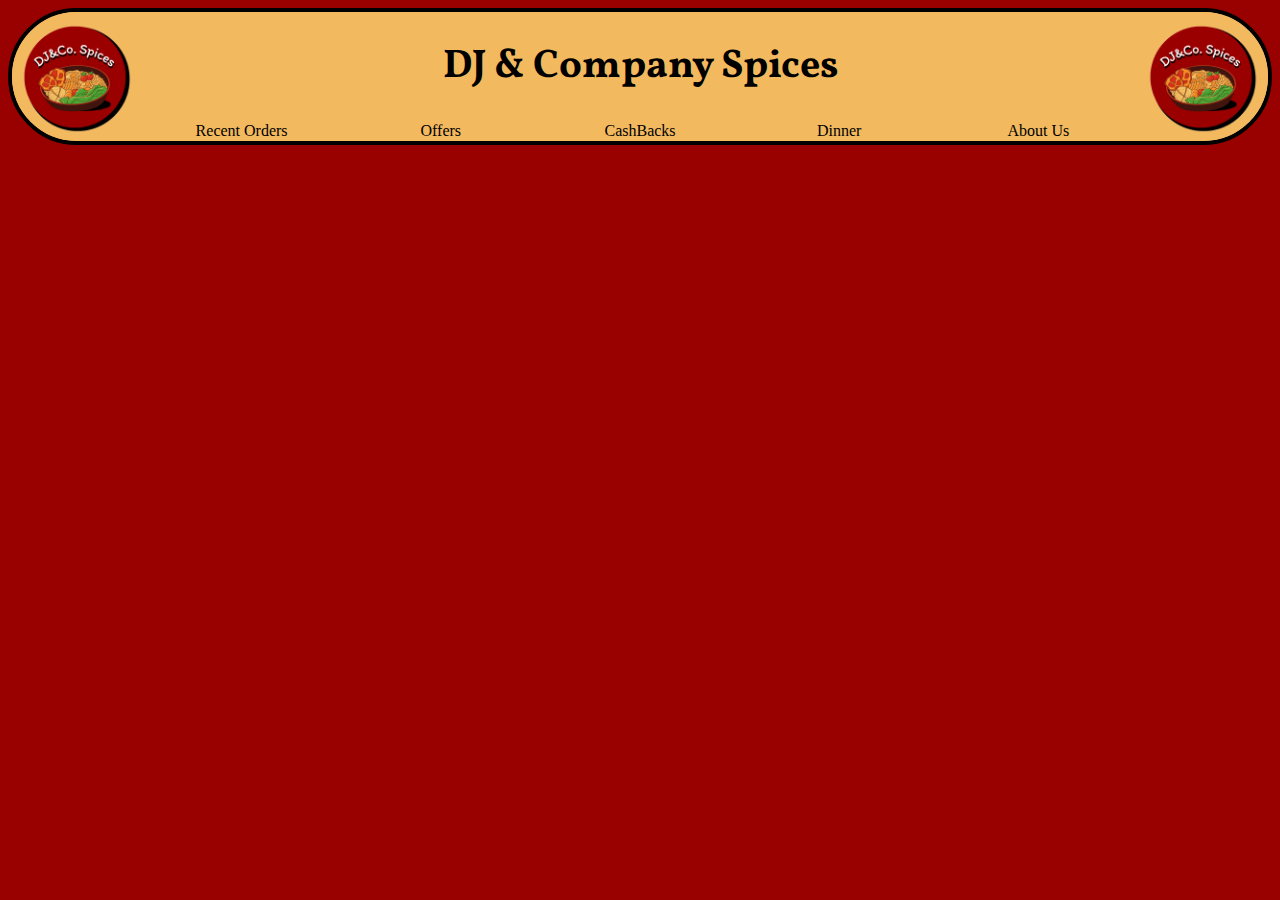
==== index.html @ e6bac528 "Add files via upload" ====
<!DOCTYPE html>
<html lang="en">
  <head>
    <meta charset="UTF-8" />
    <meta name="viewport" content="width=device-width, initial-scale=1.0" />
    <title>Anitque Libaas</title>
    <!-- StyleSheet -->
    <link rel="stylesheet" href="/style.css" />
    <!-- Font -->
    <link rel="preconnect" href="https://fonts.googleapis.com" />
    <link rel="preconnect" href="https://fonts.gstatic.com" crossorigin />
    <link
      href="https://fonts.googleapis.com/css2?family=Vollkorn:ital,wght@0,400..900;1,400..900&display=swap"
      rel="stylesheet"
    />
  </head>
  <body>
    <header>
      <div class="navbar">
        <div class="logo-item">
          <img class="logo" src="/ logo.png" draggable="false"/>
        </div>
        <div class="label-item">
          <h1>DJ & Company Spices</h1>
          <div class="label-buttons-container">
            <a class="label-buttons" href="/index.html">Recent Orders</a>
            <a class="label-buttons" href="/index.html">Offers</a>
            <a class="label-buttons" href="/index.html">CashBacks</a>
            <a class="label-buttons" href="/index.html">Dinner</a>
            <a class="label-buttons" href="/index.html">About Us</a>
          </div>
        </div>
        <div class="logo-item">
          <img class="logo" src="/ logo.png" draggable="false"/>
        </div>
      </div>
    </header>
  </body>
</html>
---- style.css ----
body{
    background-color: #990000;
}
.navbar{
    border: solid;
    border-width: 4px;
    display: flex;
    background-color: #F3B95F;
    border-radius: 80px;

}
.logo-item{
    flex: 0;

    padding: 5px;
    padding-bottom: 0px;
    background-color: #F3B95F;
    border-radius: 80px;
}
.logo{
    /* border: ; */
    border-radius: 500px;
    border-width: 10px;
    width: 120px;
    height: auto;
    animation: rotate 5s linear infinite;
}
@keyframes rotate-hover {
    from {
      transform: rotate(0deg);
    }
    to {
      transform: rotate(0deg);
    }
  }
@keyframes rotate {
    from {
      transform: rotate(0deg);
    }
    to {
      transform: rotate(360deg);
    }
  }
h1{
    font-family: "vollkorn",serif;
    font-size: 40px;
}
.logo:hover{
    cursor: pointer;
    animation: rotate-hover 5s linear infinite;
}

.label-buttons-container{
    display: flex;
}
a{
    text-decoration: none;
    color: black;
}
a:hover{
    font-size: x-large;
    font-weight: 200px;
}
.label-buttons{
    flex: 1;
}

.label-item{
    text-align: center;
    flex: 9;
}
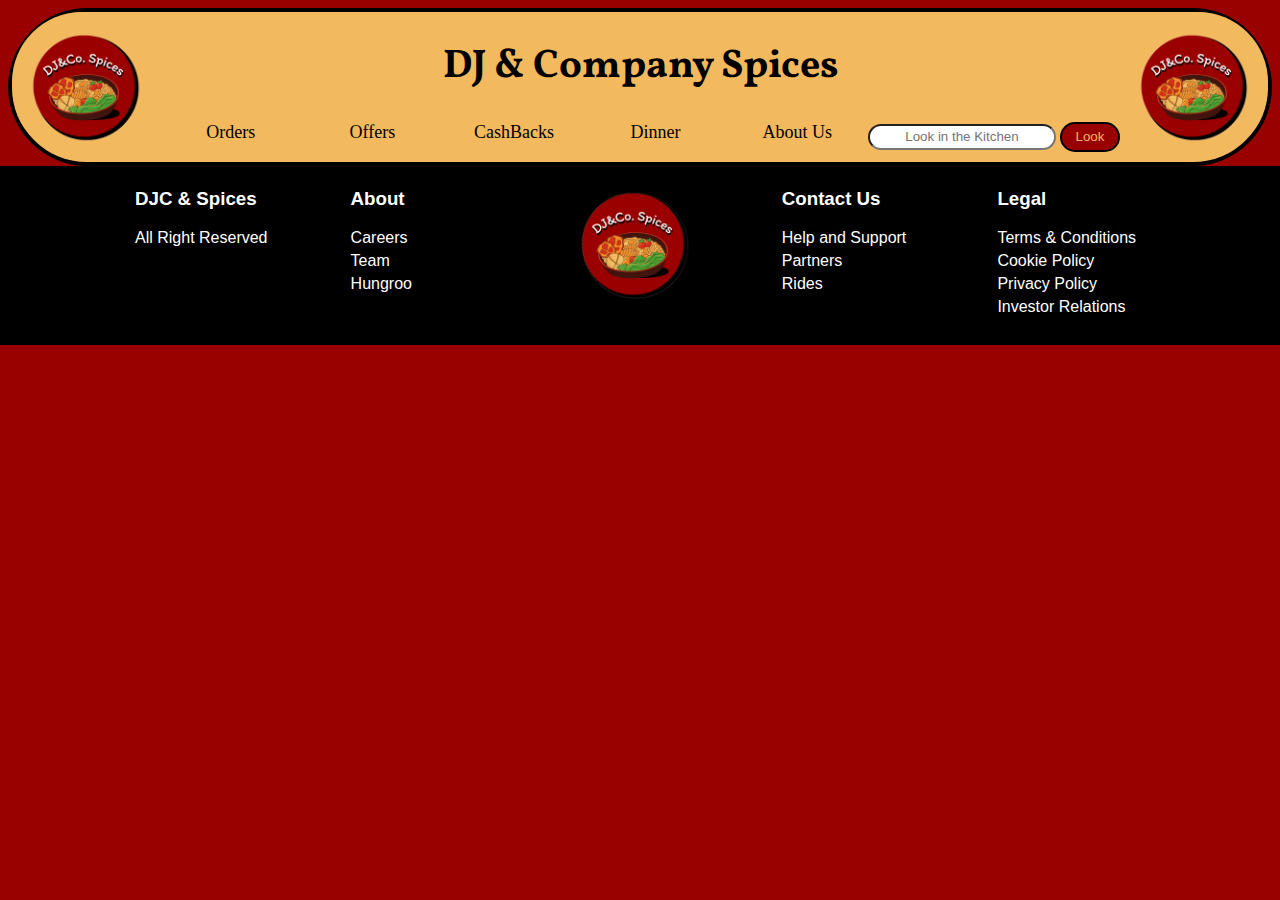
==== commit a652ca75: "Add files via upload" ====
--- a/index.html
+++ b/index.html
@@ -23,11 +23,15 @@
         <div class="label-item">
           <h1>DJ & Company Spices</h1>
           <div class="label-buttons-container">
-            <a class="label-buttons" href="/index.html">Recent Orders</a>
+            <a class="label-buttons" href="/index.html">Orders</a>
             <a class="label-buttons" href="/index.html">Offers</a>
             <a class="label-buttons" href="/index.html">CashBacks</a>
             <a class="label-buttons" href="/index.html">Dinner</a>
             <a class="label-buttons" href="/index.html">About Us</a>
+            <div class="label-items">
+              <input type="text" placeholder="Look in the Kitchen" class="search">
+              <button class="search-button">Look</button>
+            </div>
           </div>
         </div>
         <div class="logo-item">
@@ -35,5 +39,43 @@
         </div>
       </div>
     </header>
+    <footer>
+      <div class="footer-items-container">
+        <div class="footer-items">
+          <h3>DJC & Spices</h3>
+          <div class="items">All Right Reserved</div>
+        </div>
+
+        <div class="footer-items">
+          <h3>About</h3>
+          <div class="items">Careers</div>
+          <div class="items">Team</div>
+          <div class="items">Hungroo</div>
+        </div>
+
+        <div class="footer-items">
+          <div class="logo-item" style="background-color: black;">
+            <img id="footer-logo" src="/ logo.png" draggable="false"/>
+          </div>
+  
+        </div>
+        
+
+        <div class="footer-items">
+          <h3>Contact Us</h3>
+          <div class="items">Help and Support</div>
+          <div class="items">Partners</div>
+          <div class="items">Rides</div>
+        </div>
+
+        <div class="footer-items">
+          <h3>Legal</h3>
+          <div class="items">Terms & Conditions</div>
+          <div class="items">Cookie Policy</div>
+          <div class="items">Privacy Policy</div>
+          <div class="items">Investor Relations</div>
+        </div>
+      </div>
+    </footer>
   </body>
 </html>
--- a/style.css
+++ b/style.css
@@ -2,17 +2,18 @@
     background-color: #990000;
 }
 .navbar{
+    /* position: relative; */
     border: solid;
     border-width: 4px;
     display: flex;
     background-color: #F3B95F;
     border-radius: 80px;
-
+    padding-bottom: 10px;
 }
 .logo-item{
     flex: 0;
 
-    padding: 5px;
+    padding: 14px;
     padding-bottom: 0px;
     background-color: #F3B95F;
     border-radius: 80px;
@@ -25,7 +26,7 @@
     height: auto;
     animation: rotate 5s linear infinite;
 }
-@keyframes rotate-hover {
+@keyframes rotate {
     from {
       transform: rotate(0deg);
     }
@@ -33,7 +34,7 @@
       transform: rotate(0deg);
     }
   }
-@keyframes rotate {
+@keyframes rotate-hover {
     from {
       transform: rotate(0deg);
     }
@@ -41,6 +42,42 @@
       transform: rotate(360deg);
     }
   }
+.search-container{
+    flex: 1;
+    border-radius: 30px;
+    padding: 5px;
+}
+.search{
+    text-align: center;
+    height: 20px;
+    width: 180px;
+    border-radius: 30px;
+}
+.search-button:hover{
+    background-color: #F3B95F;
+    color: #990000;
+}
+.search-button{
+    border-color: black;
+    border-style: solid;
+    height: 30px;
+    width: 60px;
+    border-radius: 30px;
+    background-color: #990000;
+    color: #F3B95F;
+}
+#footer-logo{
+    background-color: black;
+    border-radius: 500px;
+    border-width: 10px;
+    width: 120px;
+    height: auto;
+    cursor: pointer;
+}
+#footer-logo:hover{
+    animation: rotate-hover 5s linear infinite;
+}
+
 h1{
     font-family: "vollkorn",serif;
     font-size: 40px;
@@ -58,14 +95,44 @@
     color: black;
 }
 a:hover{
-    font-size: x-large;
-    font-weight: 200px;
+    font-size:xx-large;
 }
 .label-buttons{
     flex: 1;
+    font-size: large;
 }
 
 .label-item{
     text-align: center;
     flex: 9;
+}
+.footer-items-container{
+    display: flex;
+
+    border-style: solid;
+    border-width: 4px;
+    padding-left: 100px;
+    padding-right: 100px;
+    /* border-radius: 30px; */
+    background-color: black;
+}
+footer{
+    color: black;
+    margin-left: -12px;
+    margin-right: -10px;
+}
+.footer-items{
+    text-align: left;
+    flex: 1;
+    color: white;
+    font-family: sans-serif;
+    margin-left: 30px;
+    margin-right: 30px;
+    margin-bottom: 20px;
+}
+h3{
+    margin-left: 5px;
+}
+.items{
+    margin: 5px;
 }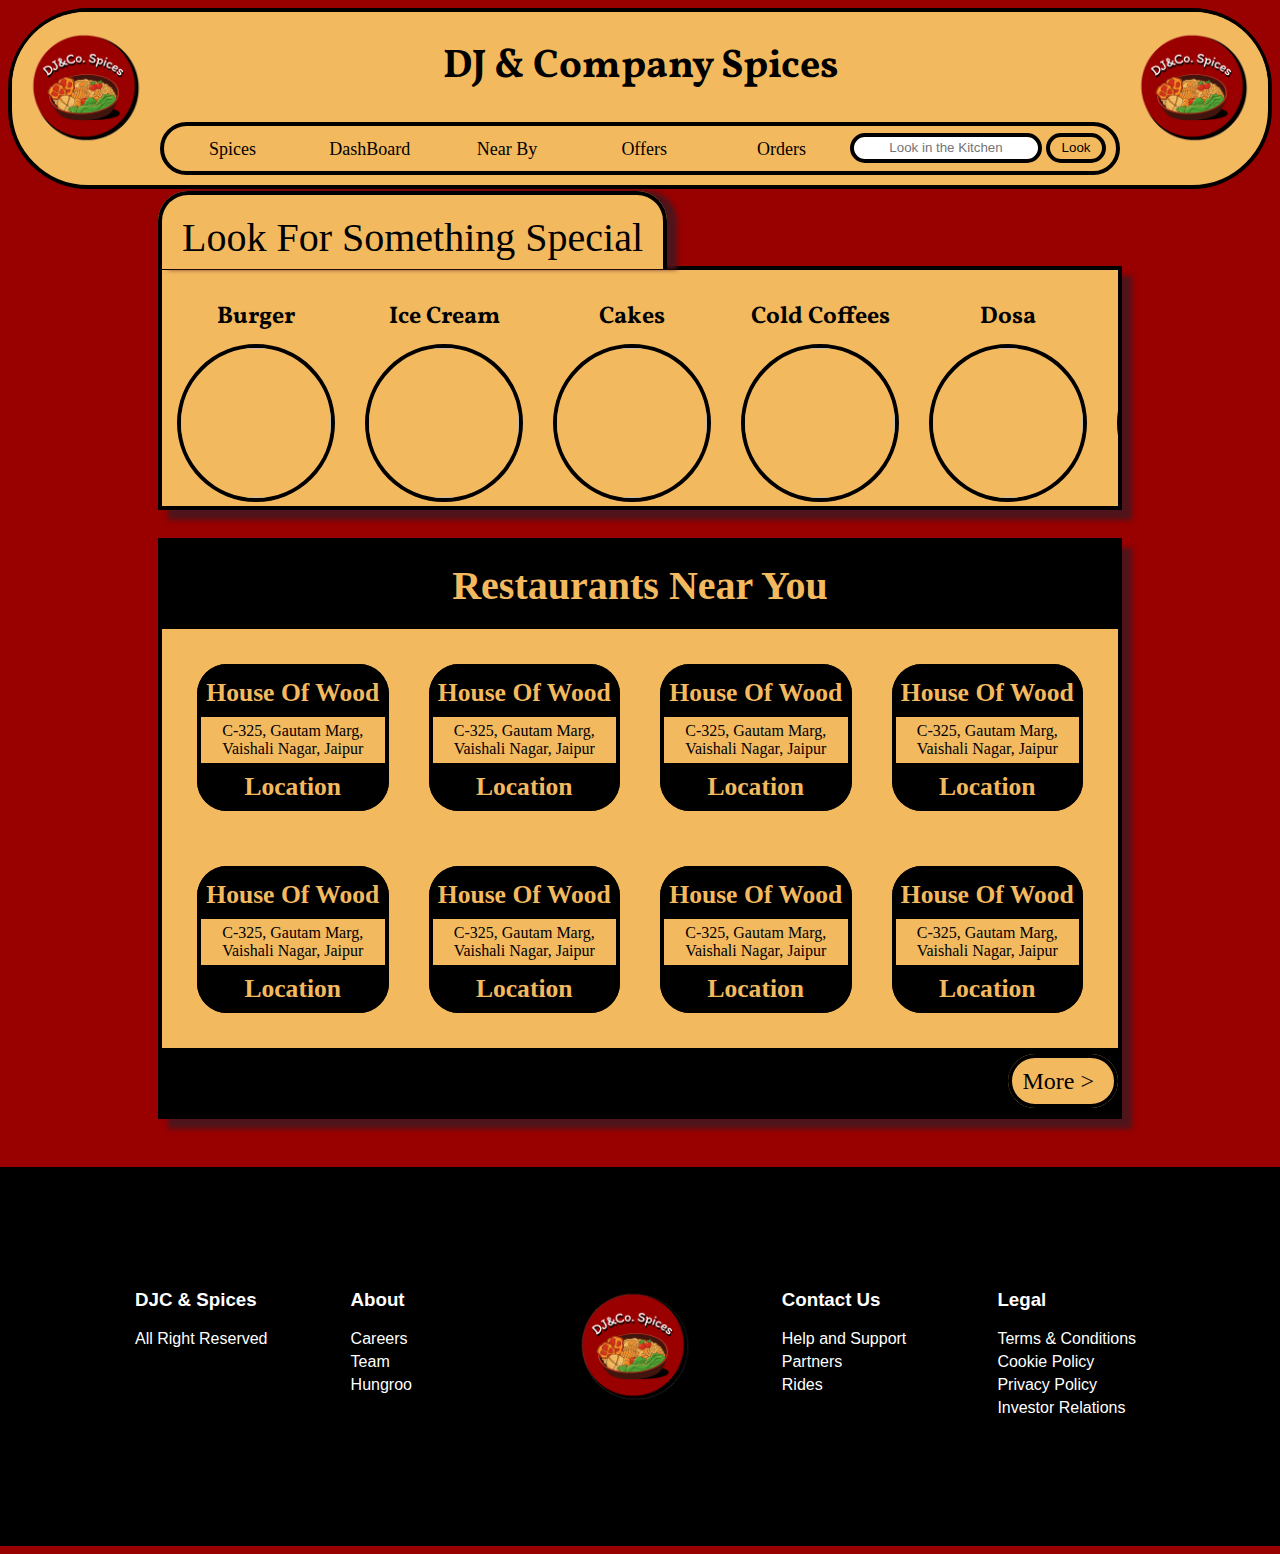
==== commit cf8f956f: "Add files via upload" ====
--- a/index.html
+++ b/index.html
@@ -1,81 +1,238 @@
 <!DOCTYPE html>
 <html lang="en">
-  <head>
-    <meta charset="UTF-8" />
-    <meta name="viewport" content="width=device-width, initial-scale=1.0" />
-    <title>Anitque Libaas</title>
-    <!-- StyleSheet -->
-    <link rel="stylesheet" href="/style.css" />
-    <!-- Font -->
-    <link rel="preconnect" href="https://fonts.googleapis.com" />
-    <link rel="preconnect" href="https://fonts.gstatic.com" crossorigin />
-    <link
-      href="https://fonts.googleapis.com/css2?family=Vollkorn:ital,wght@0,400..900;1,400..900&display=swap"
-      rel="stylesheet"
-    />
-  </head>
-  <body>
-    <header>
-      <div class="navbar">
-        <div class="logo-item">
-          <img class="logo" src="/ logo.png" draggable="false"/>
-        </div>
-        <div class="label-item">
-          <h1>DJ & Company Spices</h1>
-          <div class="label-buttons-container">
-            <a class="label-buttons" href="/index.html">Orders</a>
-            <a class="label-buttons" href="/index.html">Offers</a>
-            <a class="label-buttons" href="/index.html">CashBacks</a>
-            <a class="label-buttons" href="/index.html">Dinner</a>
-            <a class="label-buttons" href="/index.html">About Us</a>
-            <div class="label-items">
-              <input type="text" placeholder="Look in the Kitchen" class="search">
-              <button class="search-button">Look</button>
-            </div>
-          </div>
-        </div>
-        <div class="logo-item">
-          <img class="logo" src="/ logo.png" draggable="false"/>
-        </div>
-      </div>
-    </header>
-    <footer>
-      <div class="footer-items-container">
-        <div class="footer-items">
-          <h3>DJC & Spices</h3>
-          <div class="items">All Right Reserved</div>
-        </div>
-
-        <div class="footer-items">
-          <h3>About</h3>
-          <div class="items">Careers</div>
-          <div class="items">Team</div>
-          <div class="items">Hungroo</div>
-        </div>
-
-        <div class="footer-items">
-          <div class="logo-item" style="background-color: black;">
-            <img id="footer-logo" src="/ logo.png" draggable="false"/>
-          </div>
-  
-        </div>
-        
-
-        <div class="footer-items">
-          <h3>Contact Us</h3>
-          <div class="items">Help and Support</div>
-          <div class="items">Partners</div>
-          <div class="items">Rides</div>
-        </div>
-
-        <div class="footer-items">
-          <h3>Legal</h3>
-          <div class="items">Terms & Conditions</div>
-          <div class="items">Cookie Policy</div>
-          <div class="items">Privacy Policy</div>
-          <div class="items">Investor Relations</div>
-        </div>
-      </div>
-    </footer>
-  </body>
-</html>
+
+<head>
+  <meta charset="UTF-8" />
+  <meta name="viewport" content="width=device-width, initial-scale=1.0" />
+  <title>Dj & Co.</title>
+  <link rel="shortcut icon" href="/ logo.png" type="image/x-icon" />
+  <!-- StyleSheet -->
+  <link rel="stylesheet" href="/style.css" />
+  <!-- Font -->
+  <link rel="preconnect" href="https://fonts.googleapis.com" />
+  <link rel="preconnect" href="https://fonts.gstatic.com" crossorigin />
+  <link href="https://fonts.googleapis.com/css2?family=Vollkorn:ital,wght@0,400..900;1,400..900&display=swap"
+    rel="stylesheet" />
+</head>
+
+<body>
+  <header>
+    <div class="navbar">
+      <div class="logo-item">
+        <img class="logo" src="/ logo.png" draggable="false" />
+      </div>
+      <div class="label-item">
+        <h1>DJ & Company Spices</h1>
+        <div class="label-buttons-container">
+          <a class="label-buttons" href="/index.html">Spices</a>
+          <a class="label-buttons" href="/index.html">DashBoard</a>
+          <a class="label-buttons" href="/nearby-restaurants.html">Near By</a>
+          <a class="label-buttons" href="/index.html">Offers</a>
+          <a class="label-buttons" href="/index.html">Orders</a>
+          <div class="label-items" style="margin-top: -6px">
+            <input type="text" placeholder="Look in the Kitchen" class="search" />
+            <button class="search-button">Look</button>
+          </div>
+        </div>
+      </div>
+      <div class="logo-item">
+        <img class="logo" src="/ logo.png" draggable="false" />
+      </div>
+    </div>
+  </header>
+
+  <main class="center">
+    <span class="pallete-heading">Look For Something Special</span>
+    <div class="pallete">
+      <div class="food-list">
+        <div class="food-items">
+          <a href="/index.html">
+            <h6 class="food-item-heading">Burger</h6>
+            <img class="food-item-picture" src="/img-food/Burger.png" alt="" />
+          </a>
+        </div>
+        <div class="food-items">
+          <a href="/index.html">
+            <h6 class="food-item-heading">Ice Cream</h6>
+            <img class="food-item-picture" src="/img-food/IceCream.png" alt="" />
+          </a>
+        </div>
+        <div class="food-items">
+          <a href="/index.html">
+            <h6 class="food-item-heading">Cakes</h6>
+            <img class="food-item-picture" src="/img-food/Cake.png" alt="" />
+          </a>
+        </div>
+        <div class="food-items">
+          <a href="/index.html">
+            <h6 class="food-item-heading">Cold Coffees</h6>
+            <img class="food-item-picture" src="/img-food/ColdCoffee.png" alt="" />
+          </a>
+        </div>
+        <div class="food-items">
+          <a href="/index.html">
+            <h6 class="food-item-heading">Dosa</h6>
+            <img class="food-item-picture" src="/img-food/Dosa.png" alt="" />
+          </a>
+        </div>
+        <div class="food-items">
+          <a href="/index.html">
+            <h6 class="food-item-heading">Fruits</h6>
+            <img class="food-item-picture" src="/img-food/Fruits.png" alt="" />
+          </a>
+        </div>
+        <div class="food-items">
+          <a href="/index.html">
+            <h6 class="food-item-heading">Hot Coffees</h6>
+            <img class="food-item-picture" src="/img-food/HotCoffee.png" alt="" />
+          </a>
+        </div>
+        <div class="food-items">
+          <a href="/index.html">
+            <h6 class="food-item-heading">Pizza</h6>
+            <img class="food-item-picture" src="/img-food/Pizza.png" alt="" />
+          </a>
+        </div>
+        <div class="food-items">
+          <a href="/index.html">
+            <h6 class="food-item-heading">Noodles</h6>
+            <img class="food-item-picture" src="/img-food/Noodle.png" alt="" />
+          </a>
+        </div>
+        <div class="food-items">
+          <a href="/index.html">
+            <h6 class="food-item-heading">Momos</h6>
+            <img class="food-item-picture" src="/img-food/Momo.png" alt="" />
+          </a>
+        </div>
+      </div>
+    </div>
+    <span class="restaurant-nearby">
+      <div class="restaurant-pallete">
+        <h2 class="near-by-restaurants-heading">Restaurants Near You</h2>
+        <div class="column">
+          <div class="restaurants">
+            <a href="/index.html">
+              <h6 class="restaurant-heading">House Of Wood</h6>
+              <p class="restaurant-info">
+                C-325, Gautam Marg, Vaishali Nagar, Jaipur
+              </p>
+              <h6 class="restaurant-location">Location</h6>
+            </a>
+          </div>
+          <div class="restaurants">
+            <a href="/index.html">
+              <h6 class="restaurant-heading">House Of Wood</h6>
+              <p class="restaurant-info">
+                C-325, Gautam Marg, Vaishali Nagar, Jaipur
+              </p>
+              <h6 class="restaurant-location">Location</h6>
+            </a>
+          </div>
+          <div class="restaurants">
+            <a href="/index.html">
+              <h6 class="restaurant-heading">House Of Wood</h6>
+              <p class="restaurant-info">
+                C-325, Gautam Marg, Vaishali Nagar, Jaipur
+              </p>
+              <h6 class="restaurant-location">Location</h6>
+            </a>
+          </div>
+          <div class="restaurants">
+            <a href="/index.html">
+              <h6 class="restaurant-heading">House Of Wood</h6>
+              <p class="restaurant-info">
+                C-325, Gautam Marg, Vaishali Nagar, Jaipur
+              </p>
+              <h6 class="restaurant-location">Location</h6>
+            </a>
+          </div>
+        </div>
+
+        <div class="column">
+          <div class="restaurants">
+            <a href="/index.html">
+              <h6 class="restaurant-heading">House Of Wood</h6>
+              <p class="restaurant-info">
+                C-325, Gautam Marg, Vaishali Nagar, Jaipur
+              </p>
+              <h6 class="restaurant-location">Location</h6>
+            </a>
+          </div>
+          <div class="restaurants">
+            <a href="/index.html">
+              <h6 class="restaurant-heading">House Of Wood</h6>
+              <p class="restaurant-info">
+                C-325, Gautam Marg, Vaishali Nagar, Jaipur
+              </p>
+              <h6 class="restaurant-location">Location</h6>
+            </a>
+          </div>
+          <div class="restaurants">
+            <a href="/index.html">
+              <h6 class="restaurant-heading">House Of Wood</h6>
+              <p class="restaurant-info">
+                C-325, Gautam Marg, Vaishali Nagar, Jaipur
+              </p>
+              <h6 class="restaurant-location">Location</h6>
+            </a>
+          </div>
+          <div class="restaurants">
+            <a href="/index.html">
+              <h6 class="restaurant-heading">House Of Wood</h6>
+              <p class="restaurant-info">
+                C-325, Gautam Marg, Vaishali Nagar, Jaipur
+              </p>
+              <h6 class="restaurant-location">Location</h6>
+            </a>
+          </div>
+        </div>
+        <div class="restaurant-pallete-more">
+          <a href="/nearby-restaurants.html" class="more">
+            More >
+          </a>
+        </div>
+      </div>
+      </div>
+    </span>
+  </main>
+
+  <footer>
+    <div class="footer-items-container">
+      <div class="footer-items">
+        <h3>DJC & Spices</h3>
+        <div class="items">All Right Reserved</div>
+      </div>
+
+      <div class="footer-items">
+        <h3>About</h3>
+        <div class="items">Careers</div>
+        <div class="items">Team</div>
+        <div class="items">Hungroo</div>
+      </div>
+
+      <div class="footer-items">
+        <div class="logo-item" style="background-color: black">
+          <img id="footer-logo" src="/ logo.png" draggable="false" />
+        </div>
+      </div>
+
+      <div class="footer-items">
+        <h3>Contact Us</h3>
+        <div class="items">Help and Support</div>
+        <div class="items">Partners</div>
+        <div class="items">Rides</div>
+      </div>
+
+      <div class="footer-items">
+        <h3>Legal</h3>
+        <div class="items">Terms & Conditions</div>
+        <div class="items">Cookie Policy</div>
+        <div class="items">Privacy Policy</div>
+        <div class="items">Investor Relations</div>
+      </div>
+    </div>
+  </footer>
+</body>
+
+</html>--- a/style.css
+++ b/style.css
@@ -1,24 +1,26 @@
-body{
+body {
     background-color: #990000;
 }
-.navbar{
-    /* position: relative; */
+
+.navbar {
     border: solid;
     border-width: 4px;
     display: flex;
-    background-color: #F3B95F;
+    background-color: #f3b95f;
     border-radius: 80px;
     padding-bottom: 10px;
 }
-.logo-item{
+
+.logo-item {
     flex: 0;
 
     padding: 14px;
     padding-bottom: 0px;
-    background-color: #F3B95F;
+    background-color: #f3b95f;
     border-radius: 80px;
 }
-.logo{
+
+.logo {
     /* border: ; */
     border-radius: 500px;
     border-width: 10px;
@@ -26,47 +28,62 @@
     height: auto;
     animation: rotate 5s linear infinite;
 }
+
 @keyframes rotate {
     from {
-      transform: rotate(0deg);
+        transform: rotate(0deg);
     }
+
     to {
-      transform: rotate(0deg);
+        transform: rotate(0deg);
     }
-  }
+}
+
 @keyframes rotate-hover {
     from {
-      transform: rotate(0deg);
+        transform: rotate(0deg);
     }
+
     to {
-      transform: rotate(360deg);
+        transform: rotate(360deg);
     }
-  }
-.search-container{
+}
+
+.search-container {
     flex: 1;
     border-radius: 30px;
     padding: 5px;
 }
-.search{
+
+.search {
+    border-color: black;
+    border-width: 4px;
+    border-style: solid;
     text-align: center;
     height: 20px;
     width: 180px;
     border-radius: 30px;
 }
-.search-button:hover{
-    background-color: #F3B95F;
-    color: #990000;
-}
-.search-button{
+
+.search-button:hover {
+    background-color: #990000;
+    color: #f3b95f;
+}
+
+.search-button {
+    border-color: black;
+    border-width: 4px;
+    border-style: solid;
     border-color: black;
     border-style: solid;
     height: 30px;
     width: 60px;
     border-radius: 30px;
-    background-color: #990000;
-    color: #F3B95F;
-}
-#footer-logo{
+    background-color: #f3b95f;
+    color: black;
+}
+
+#footer-logo {
     background-color: black;
     border-radius: 500px;
     border-width: 10px;
@@ -74,54 +91,72 @@
     height: auto;
     cursor: pointer;
 }
-#footer-logo:hover{
+
+#footer-logo:hover {
     animation: rotate-hover 5s linear infinite;
 }
 
-h1{
-    font-family: "vollkorn",serif;
+h1 {
+    font-family: "vollkorn", serif;
     font-size: 40px;
 }
-.logo:hover{
+
+.logo:hover {
     cursor: pointer;
     animation: rotate-hover 5s linear infinite;
 }
 
-.label-buttons-container{
-    display: flex;
-}
-a{
+.label-buttons-container {
+    border-radius: 30px;
+    border-style: solid;
+    border-width: 4px;
+    margin-top: 8px;
+    padding-top: 13px;
+    padding-bottom: 8px;
+    padding-right: 10px;
+    padding-left: 0px;
+    background-color: #f3b95f;
+    display: flex;
+}
+
+a {
     text-decoration: none;
     color: black;
 }
-a:hover{
-    font-size:xx-large;
-}
-.label-buttons{
+
+a,
+.label-buttons:hover {
+    font-size: xx-large;
+    color: black;
+}
+
+.label-buttons {
+    color: black;
     flex: 1;
     font-size: large;
 }
 
-.label-item{
+.label-item {
     text-align: center;
     flex: 9;
 }
-.footer-items-container{
-    display: flex;
-
-    border-style: solid;
-    border-width: 4px;
-    padding-left: 100px;
-    padding-right: 100px;
-    /* border-radius: 30px; */
-    background-color: black;
-}
-footer{
+
+.footer-items-container {
+    display: flex;
+
+    border-style: solid;
+    border-width: 4px;
+    padding: 100px;
+    background-color: black;
+}
+
+footer {
     color: black;
     margin-left: -12px;
     margin-right: -10px;
 }
-.footer-items{
+
+.footer-items {
     text-align: left;
     flex: 1;
     color: white;
@@ -130,9 +165,209 @@
     margin-right: 30px;
     margin-bottom: 20px;
 }
-h3{
+
+h3 {
     margin-left: 5px;
 }
-.items{
+
+.items {
     margin: 5px;
+}
+
+.pallete-heading {
+    background-color: #f3b95f;
+    color: black;
+    font-size: 250%;
+    margin-top: 10px;
+    margin-left: 125px;
+    margin-right: 125px;
+    /* padding-top: 10px;
+    padding-left: 20px;
+    padding-right: 20px; */
+    padding: 20px;
+    padding-bottom: 9px;
+    border-top-left-radius: 30px;
+    border-top-right-radius: 30px;
+    border: black;
+    border-style: solid;
+    border-width: 4px;
+    border-bottom: none;
+    box-shadow: 10px 0px 5px rgb(79, 20, 27);
+}
+
+.pallete {
+    border: black;
+    border-style: solid;
+    border-width: 4px;
+    background-color: #f3b95f;
+    box-shadow: 20px;
+    margin: 5px;
+    margin-left: 125px;
+    margin-right: 125px;
+    box-shadow: 10px 10px 5px rgb(79, 20, 27);
+}
+
+.center {
+    margin: 25px;
+}
+
+.food-list {
+    display: flex;
+    overflow-x: auto;
+    white-space: nowrap;
+}
+
+.food-items {
+    flex: 1;
+}
+
+.food-item-picture {
+    width: 150px;
+    height: 150px;
+    border-radius: 100px;
+    margin-left: 15px;
+    margin-right: 15px;
+    border-width: 4px;
+    border-style: solid;
+}
+
+.food-item-picture:hover {
+    width: 152px;
+    height: 152px;
+    box-shadow: 5px 5px 5px rgb(79, 20, 27);
+}
+
+.food-item-heading {
+    /* background-color: #990000; */
+    text-align: center;
+    margin-bottom: 10px;
+    margin-top: 0px;
+    padding-top: 30px;
+    font-family: "vollkorn", serif;
+    font-size: x-large;
+}
+
+.restaurant-nearby {
+    margin: 25px;
+}
+
+.column {
+    margin-top: 10px;
+    margin-bottom: 10px;
+    margin: 15px;
+    display: flex;
+}
+
+.restaurant-pallete {
+    border: black;
+    border-style: solid;
+    border-width: 4px;
+    background-color: #f3b95f;
+    box-shadow: 20px;
+    margin: 5px;
+    margin-left: 125px;
+    margin-right: 125px;
+    box-shadow: 10px 10px 5px rgb(79, 20, 27);
+}
+
+.restaurants {
+    width: 100%;
+    height: 100%;
+    background-color: black;
+    border-radius: 30px;
+    text-align: center;
+    flex: 1;
+    border-width: 0px;
+    /* border-style: solid; */
+    margin-left: 20px;
+    margin-right: 20px;
+    margin-bottom: 20px;
+    margin-top: 20px;
+}
+
+.restaurant-heading {
+    border-top-left-radius: 30px;
+    border-top-right-radius: 30px;
+    color: #f3b95f;
+    background-color: black;
+    margin: 0px;
+    padding-top: 10px;
+    padding-bottom: 5px;
+    font-size: 80%;
+    border: solid;
+    border-color: black;
+    border-width: 4px;
+}
+
+.restaurant-info {
+    background-color: #f3b95f;
+    padding: 5px;
+    border-width: 4px;
+    margin: 0px;
+    margin-top: -4px;
+    margin-bottom: -4px;
+    font-size: 50%;
+    border-style: solid;
+}
+
+.restaurant-location {
+    border-bottom-left-radius: 30px;
+    border-bottom-right-radius: 30px;
+    color: #f3b95f;
+    background-color: black;
+    margin: 0px;
+    padding-top: 5px;
+    padding-bottom: 5px;
+    font-size: 80%;
+    border: solid;
+    border-color: black;
+    border-width: 4px;
+}
+
+.restaurant-heading:hover {
+    background-color: #f3b95f;
+    color: black;
+}
+
+.restaurant-location:hover {
+    background-color: #f3b95f;
+    color: black;
+}
+
+.restaurants:hover {
+    /* width: 500px; */
+    height: auto;
+    box-shadow: 5px 5px 5px rgb(79, 20, 27);
+}
+
+.near-by-restaurants-heading {
+    margin: 0px;
+    padding-top: 20px;
+    padding-bottom: 20px;
+    background-color: black;
+    color: #f3b95f;
+    text-align: center;
+    font-size: 250%;
+}
+.restaurant-pallete-more{
+    background-color: black;
+    width: 100%;
+    text-align: end;
+    padding-top: 20px;
+    padding-bottom: 20px;
+}
+.more{
+    background-color: #f3b95f;
+    color: black;
+    padding-top: 10px;
+    padding-bottom: 10px;
+    padding-right: 20px;
+    padding-left: 10px;
+    border: black 4px solid;
+    border-radius: 30px;
+    font-size: x-large;
+}
+.more:hover{
+    background-color: #990000;
+    color: #f3b95f;
 }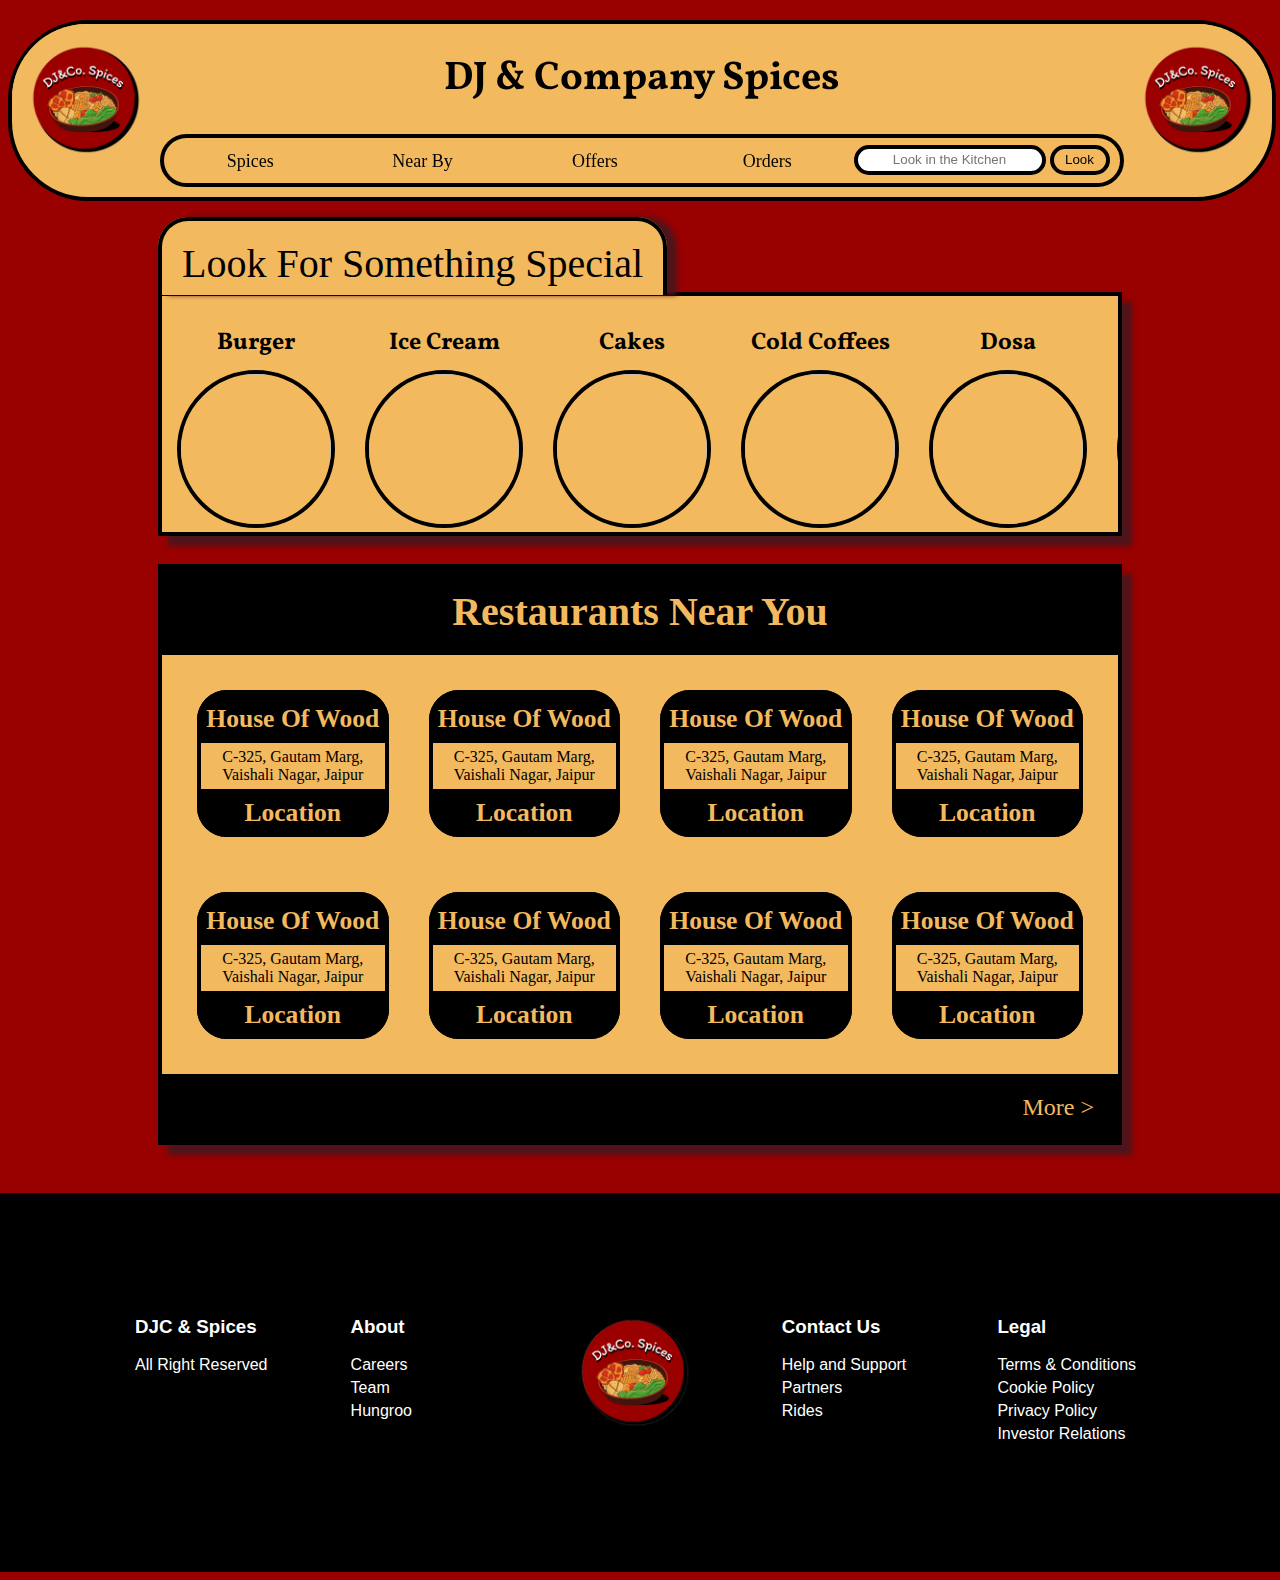
==== commit 47d8f8e9: "Add files via upload" ====
--- a/index.html
+++ b/index.html
@@ -1,6 +1,5 @@
 <!DOCTYPE html>
 <html lang="en">
-
 <head>
   <meta charset="UTF-8" />
   <meta name="viewport" content="width=device-width, initial-scale=1.0" />
@@ -13,133 +12,133 @@
   <link rel="preconnect" href="https://fonts.gstatic.com" crossorigin />
   <link href="https://fonts.googleapis.com/css2?family=Vollkorn:ital,wght@0,400..900;1,400..900&display=swap"
     rel="stylesheet" />
-</head>
-
-<body>
-  <header>
-    <div class="navbar">
-      <div class="logo-item">
-        <img class="logo" src="/ logo.png" draggable="false" />
-      </div>
-      <div class="label-item">
-        <h1>DJ & Company Spices</h1>
-        <div class="label-buttons-container">
-          <a class="label-buttons" href="/index.html">Spices</a>
-          <a class="label-buttons" href="/index.html">DashBoard</a>
-          <a class="label-buttons" href="/nearby-restaurants.html">Near By</a>
-          <a class="label-buttons" href="/index.html">Offers</a>
-          <a class="label-buttons" href="/index.html">Orders</a>
-          <div class="label-items" style="margin-top: -6px">
-            <input type="text" placeholder="Look in the Kitchen" class="search" />
-            <button class="search-button">Look</button>
-          </div>
-        </div>
-      </div>
-      <div class="logo-item">
-        <img class="logo" src="/ logo.png" draggable="false" />
-      </div>
-    </div>
-  </header>
-
-  <main class="center">
-    <span class="pallete-heading">Look For Something Special</span>
-    <div class="pallete">
-      <div class="food-list">
-        <div class="food-items">
-          <a href="/index.html">
-            <h6 class="food-item-heading">Burger</h6>
-            <img class="food-item-picture" src="/img-food/Burger.png" alt="" />
-          </a>
-        </div>
-        <div class="food-items">
-          <a href="/index.html">
-            <h6 class="food-item-heading">Ice Cream</h6>
-            <img class="food-item-picture" src="/img-food/IceCream.png" alt="" />
-          </a>
-        </div>
-        <div class="food-items">
-          <a href="/index.html">
-            <h6 class="food-item-heading">Cakes</h6>
-            <img class="food-item-picture" src="/img-food/Cake.png" alt="" />
-          </a>
-        </div>
-        <div class="food-items">
-          <a href="/index.html">
-            <h6 class="food-item-heading">Cold Coffees</h6>
-            <img class="food-item-picture" src="/img-food/ColdCoffee.png" alt="" />
-          </a>
-        </div>
-        <div class="food-items">
-          <a href="/index.html">
-            <h6 class="food-item-heading">Dosa</h6>
-            <img class="food-item-picture" src="/img-food/Dosa.png" alt="" />
-          </a>
-        </div>
-        <div class="food-items">
-          <a href="/index.html">
-            <h6 class="food-item-heading">Fruits</h6>
-            <img class="food-item-picture" src="/img-food/Fruits.png" alt="" />
-          </a>
-        </div>
-        <div class="food-items">
-          <a href="/index.html">
-            <h6 class="food-item-heading">Hot Coffees</h6>
-            <img class="food-item-picture" src="/img-food/HotCoffee.png" alt="" />
-          </a>
-        </div>
-        <div class="food-items">
-          <a href="/index.html">
-            <h6 class="food-item-heading">Pizza</h6>
-            <img class="food-item-picture" src="/img-food/Pizza.png" alt="" />
-          </a>
-        </div>
-        <div class="food-items">
-          <a href="/index.html">
-            <h6 class="food-item-heading">Noodles</h6>
-            <img class="food-item-picture" src="/img-food/Noodle.png" alt="" />
-          </a>
-        </div>
-        <div class="food-items">
-          <a href="/index.html">
-            <h6 class="food-item-heading">Momos</h6>
-            <img class="food-item-picture" src="/img-food/Momo.png" alt="" />
-          </a>
-        </div>
-      </div>
-    </div>
-    <span class="restaurant-nearby">
-      <div class="restaurant-pallete">
-        <h2 class="near-by-restaurants-heading">Restaurants Near You</h2>
-        <div class="column">
-          <div class="restaurants">
-            <a href="/index.html">
-              <h6 class="restaurant-heading">House Of Wood</h6>
-              <p class="restaurant-info">
-                C-325, Gautam Marg, Vaishali Nagar, Jaipur
-              </p>
-              <h6 class="restaurant-location">Location</h6>
-            </a>
-          </div>
-          <div class="restaurants">
-            <a href="/index.html">
-              <h6 class="restaurant-heading">House Of Wood</h6>
-              <p class="restaurant-info">
-                C-325, Gautam Marg, Vaishali Nagar, Jaipur
-              </p>
-              <h6 class="restaurant-location">Location</h6>
-            </a>
-          </div>
-          <div class="restaurants">
-            <a href="/index.html">
-              <h6 class="restaurant-heading">House Of Wood</h6>
-              <p class="restaurant-info">
-                C-325, Gautam Marg, Vaishali Nagar, Jaipur
-              </p>
-              <h6 class="restaurant-location">Location</h6>
-            </a>
-          </div>
-          <div class="restaurants">
-            <a href="/index.html">
+  </head>
+  
+  <body>
+    <header>
+      
+      <div class="navbar" style="margin-top: -220px;">
+        <div class="logo-item">
+          <img class="logo" src="/ logo.png" draggable="false" />
+        </div>
+        <div class="label-item">
+          <h1>DJ & Company Spices</h1>
+          <div class="label-buttons-container">
+            <a class="label-buttons" href="/index.html">Spices</a>
+            <a class="label-buttons" href="/nearby-restaurants.html">Near By</a>
+            <a class="label-buttons" href="/index.html">Offers</a>
+            <a class="label-buttons" href="/index.html">Orders</a>
+            <div class="label-items" style="margin-top: -6px">
+              <input type="text" placeholder="Look in the Kitchen" class="search" />
+              <button class="search-button">Look</button>
+            </div>
+          </div>
+        </div>
+        <div class="logo-item">
+          <img class="logo" src="/ logo.png" draggable="false" />
+        </div>
+      </div>
+    </header>
+    
+    <main class="center" style="margin-top: 240px;">
+      <span class="pallete-heading">Look For Something Special</span>
+      <div class="pallete">
+        <div class="food-list">
+          <div class="food-items">
+            <a href="/index.html">
+              <h6 class="food-item-heading">Burger</h6>
+              <img class="food-item-picture" src="/img-food/Burger.png" alt="" />
+            </a>
+          </div>
+          <div class="food-items">
+            <a href="/index.html">
+              <h6 class="food-item-heading">Ice Cream</h6>
+              <img class="food-item-picture" src="/img-food/IceCream.png" alt="" />
+            </a>
+          </div>
+          <div class="food-items">
+            <a href="/index.html">
+              <h6 class="food-item-heading">Cakes</h6>
+              <img class="food-item-picture" src="/img-food/Cake.png" alt="" />
+            </a>
+          </div>
+          <div class="food-items">
+            <a href="/index.html">
+              <h6 class="food-item-heading">Cold Coffees</h6>
+              <img class="food-item-picture" src="/img-food/ColdCoffee.png" alt="" />
+            </a>
+          </div>
+          <div class="food-items">
+            <a href="/index.html">
+              <h6 class="food-item-heading">Dosa</h6>
+              <img class="food-item-picture" src="/img-food/Dosa.png" alt="" />
+            </a>
+          </div>
+          <div class="food-items">
+            <a href="/index.html">
+              <h6 class="food-item-heading">Fruits</h6>
+              <img class="food-item-picture" src="/img-food/Fruits.png" alt="" />
+            </a>
+          </div>
+          <div class="food-items">
+            <a href="/index.html">
+              <h6 class="food-item-heading">Hot Coffees</h6>
+              <img class="food-item-picture" src="/img-food/HotCoffee.png" alt="" />
+            </a>
+          </div>
+          <div class="food-items">
+            <a href="/index.html">
+              <h6 class="food-item-heading">Pizza</h6>
+              <img class="food-item-picture" src="/img-food/Pizza.png" alt="" />
+            </a>
+          </div>
+          <div class="food-items">
+            <a href="/index.html">
+              <h6 class="food-item-heading">Noodles</h6>
+              <img class="food-item-picture" src="/img-food/Noodle.png" alt="" />
+            </a>
+          </div>
+          <div class="food-items">
+            <a href="/index.html">
+              <h6 class="food-item-heading">Momos</h6>
+              <img class="food-item-picture" src="/img-food/Momo.png" alt="" />
+            </a>
+          </div>
+        </div>
+      </div>
+      <span class="restaurant-nearby">
+        <div class="restaurant-pallete">
+          <h2 class="near-by-restaurants-heading">Restaurants Near You</h2>
+          <div class="column">
+            <div class="restaurants">
+              <a href="/index.html">
+                <h6 class="restaurant-heading">House Of Wood</h6>
+                <p class="restaurant-info">
+                  C-325, Gautam Marg, Vaishali Nagar, Jaipur
+                </p>
+                <h6 class="restaurant-location">Location</h6>
+              </a>
+            </div>
+            <div class="restaurants">
+              <a href="/index.html">
+                <h6 class="restaurant-heading">House Of Wood</h6>
+                <p class="restaurant-info">
+                  C-325, Gautam Marg, Vaishali Nagar, Jaipur
+                </p>
+                <h6 class="restaurant-location">Location</h6>
+              </a>
+            </div>
+            <div class="restaurants">
+              <a href="/index.html">
+                <h6 class="restaurant-heading">House Of Wood</h6>
+                <p class="restaurant-info">
+                  C-325, Gautam Marg, Vaishali Nagar, Jaipur
+                </p>
+                <h6 class="restaurant-location">Location</h6>
+              </a>
+            </div>
+            <div class="restaurants">
+              <a href="/index.html">
               <h6 class="restaurant-heading">House Of Wood</h6>
               <p class="restaurant-info">
                 C-325, Gautam Marg, Vaishali Nagar, Jaipur
@@ -233,6 +232,8 @@
       </div>
     </div>
   </footer>
+  <script src="/script.js"></script>
+
 </body>
 
 </html>--- a/style.css
+++ b/style.css
@@ -3,6 +3,8 @@
 }
 
 .navbar {
+    position: fixed;
+    width: 98.4%;
     border: solid;
     border-width: 4px;
     display: flex;
@@ -181,9 +183,6 @@
     margin-top: 10px;
     margin-left: 125px;
     margin-right: 125px;
-    /* padding-top: 10px;
-    padding-left: 20px;
-    padding-right: 20px; */
     padding: 20px;
     padding-bottom: 9px;
     border-top-left-radius: 30px;
@@ -196,6 +195,8 @@
 }
 
 .pallete {
+    margin-top: 100px;
+    
     border: black;
     border-style: solid;
     border-width: 4px;
@@ -209,6 +210,7 @@
 
 .center {
     margin: 25px;
+
 }
 
 .food-list {
@@ -357,8 +359,6 @@
     padding-bottom: 20px;
 }
 .more{
-    background-color: #f3b95f;
-    color: black;
     padding-top: 10px;
     padding-bottom: 10px;
     padding-right: 20px;
@@ -366,8 +366,10 @@
     border: black 4px solid;
     border-radius: 30px;
     font-size: x-large;
+    background-color: black;
+    color: #f3b95f;
 }
 .more:hover{
-    background-color: #990000;
-    color: #f3b95f;
+    background-color: #f3b95f;
+    color: black;
 }